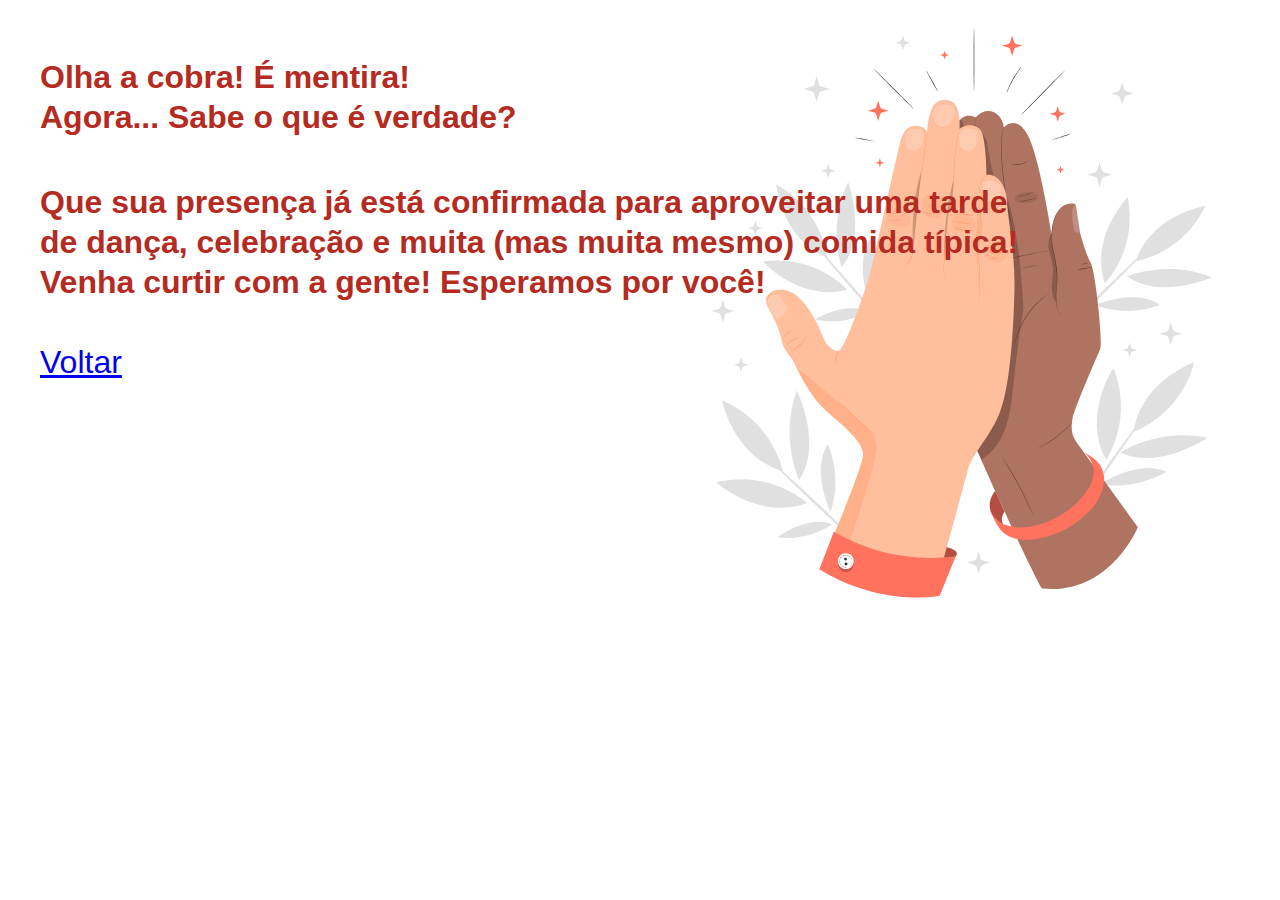
==== obrigado.html @ d4c686ba "Project Finalization" ====
<!DOCTYPE html>
<html lang="en">
<head>
  <meta charset="UTF-8">
  <meta name="viewport" content="width=device-width, initial-scale=1.0">
  <link rel="stylesheet" href="styles.css" />
  <title>Obrigado</title>
</head>
<body>
  <div class="obrigado">
    <div>
      <h1>
        Olha a cobra! É mentira! <br>
        Agora... Sabe o que é verdade? <br> <br>
      </h1>
        <h2>
        <b>Que sua presença já está confirmada para aproveitar uma tarde<br>
          de dança, celebração e muita (mas muita mesmo) comida típica!<br>
          Venha curtir com a gente! Esperamos por você!</b>
      </h2>
    <br>
    </div>
  <div>

  </div>
  <a href="http://localhost:5500/">Voltar</a>
  
</div>
</body>
</html>
---- styles.css ----
/* Global Styles */
* {
  margin: 0;
  padding: 0;
  box-sizing: border-box;
  -webkit-font-smoothing: antialiased;
  -moz-osx-font-smoothing: grayscale;
}


:root {
  font-size: 62.5%;
  --base-font: 'Mulish', sans-serif;

  /* Colors */
  --white: #ffffff;
  --light-gray: #f9f4fb;
  --accent-color: #B52A21;
  --text-base-color: #312d64;
  --gradient-background: linear-gradient(76.21deg, #D47C2A 0%, #000000 99.68%);
}

html {
  scroll-behavior: smooth;
}

body {
  background: var(--white);
  font-family: var(--base-font);
}

img {
  width: 100%;
}

/* Typography */
h1 {
  font-size: 3.2rem;
  line-height: 4rem;
  font-weight: 900;
  color: var(--accent-color);
  margin: 1.7rem 0 0.5rem 0;

}

h2 {
  font-size: 3.2rem;
  line-height: 4rem;
  font-weight: 900;
  color: var(--accent-color);

}

h3 {
  font-size: 2.9rem;
  line-height: 3.6rem;
  font-weight: 900;
  color: var(--accent-color);
  margin-bottom: 2rem;
}

p {
  font-size: 1.6rem;
  line-height: 2rem;
  font-weight: 600;
  color: var(--text-base-color);
  text-decoration: none;
}


.obrigado {
  width: 100%;
  height: 100vh;

  display: block;
  align-items: center;
  justify-content: center;

  font-size: 3.2rem;
  line-height: 4rem;
  padding: 4rem;

  height: 62.2rem;
  margin: 0 auto;
  background: url(./images/thanks.svg);
  background-repeat: no-repeat;
  background-position: right;

}
/* Form */
button,
input,
fieldset,
textarea {
  border: none;
  background: none;
  font-family: var(--base-font);
}

/* Hero Section */
#hero {
  padding: 0 0rem 9.3rem 3.2rem;
  width: 100%;
}

#hero .hero-cta p {
  font-size: 2rem;
  line-height: 2.5rem;
  font-weight: 600;
  color: var(--text-base-color);
  margin-bottom: 3.5rem;
}

#hero .hero-cta .button-down {
  width: 5.8rem;
  height: 10.5rem;
  border: 4px solid var(--accent-color);
  border-radius: 76rem;
  display: flex;
  align-items: center;
  justify-content: center;
  margin: 0 auto;
  transition: filter 300ms;
}

#hero .hero-cta .button-down:hover {
  filter: brightness(0.7);
}

#hero .hero-cta .button-down img {
  width: 3rem;
}

/* Cards Section */
#cards {
  width: 100%;
  height: 100%;
  background: var(--gradient-background);
  padding: 5.3rem 3.9rem 5.5rem;
  display: grid;
  gap: 4.9rem;
}

#cards .card {
  background: var(--white);
  padding: 2.6rem;
  border-radius: 2rem;
}

#cards .card img {
  width: 8rem;
  margin-bottom: 3.3rem;
}

#cards .card .card-text {
  width: 26.5rem;
}

/* Contact Section */
#contact {
  width: 100%;
  height: 100%;
  padding: 7.8rem 3.9rem 6.5rem;
}

#contact form h2 {
  margin-bottom: 4.3rem;
}

#contact form .input-wrapper {
  margin-bottom: 2.4rem;
}

#contact form input,
#contact form textarea {
  width: 100%;
  border: 0.15rem solid var(--text-base-color);
  border-radius: 1.6rem;
  padding: 4rem 1.6rem 1.6rem;
  color: var(--text-base-color);
  font-weight: 600;
  font-size: 1.6rem;
}

#contact form textarea {
  height: 13rem;
  resize: vertical;
}

#contact form input::placeholder,
#contact form textarea::placeholder {
  color: var(--text-base-color);
  font-weight: 600;
  font-size: 1.6rem;
  padding-left: 2.8rem;
}


#contact form button {
  background: var(--gradient-background);
  color: var(--white);
  font-size: 1.4rem;
  font-weight: 700;
  line-height: 2.4rem;
  padding: 1rem 1.6rem;
  border-radius: 1.6rem;
  cursor: pointer;
  transition: filter 200ms;
}

#contact form button:hover {
  filter: brightness(0.9);
}

#name {
  background: url(./images/person.svg) no-repeat scroll 1.4rem 1.2rem;
}

#email {
  background: url(./images/mail.svg) no-repeat scroll 1.4rem 1.2rem;
}

#food {
  background: url(./images/food.svg) no-repeat scroll 1.4rem 1.2rem;
}

/* Footer Section */
footer {
  background: var(--gradient-background);

  padding: 3.2rem 1.6rem;
}

footer p {
  color: var(--white);
  font-size: 1.9rem;
  line-height: 2.4rem;
  font-weight: 600;
  text-align: center;
}

/* @media */

@media (min-width: 1440px) {
  /* Global Styles */
  h1 {
    font-size: 5.8rem;
    line-height: 7.3rem;
    margin: 0 0 0.8rem;
  }

  /* Hero Section */
  #hero {
    display: flex;
    justify-content: space-between;
    padding: 0 0rem 10rem 10.9rem;
    max-height: 83.6rem;
  }

  #hero .hero-cta {
    order: 1;
    margin-top: 31.2rem;
  }

  #hero .bumpkin {
    order: 2;
  }

  #hero .hero-cta p {
    font-size: 3.2rem;
    line-height: 4rem;
    margin-bottom: 17.9rem;
  }

  #hero .hero-cta .button-down {
    margin: 0;
    justify-self: flex-end;
  }

  /* Cards Section */
  #cards {
    grid-template-columns: repeat(3, 1fr);
    gap: 4rem;
    padding: 6rem 8rem 6rem;
  }

  #cards .card {
    padding: 3.2rem;
    border-radius: 2.4rem;
  }

  #cards .card img {
    width: 9.7rem;
    margin-bottom: 2rem;
  }

  /* Contact Section */
  #contact {
    display: flex;
    align-items: center;
    gap: 9.2rem;
    padding: 0;
    height: 62.2rem;
    margin: 0 auto;
    background: url(./images/lightArt.svg);
    background-repeat: no-repeat;
    background-position: right;
  }

  #contact form {
    flex: 1;
    margin-left: 10.9rem;
  }
  #contact .stars {
    flex: 1;
  }
}
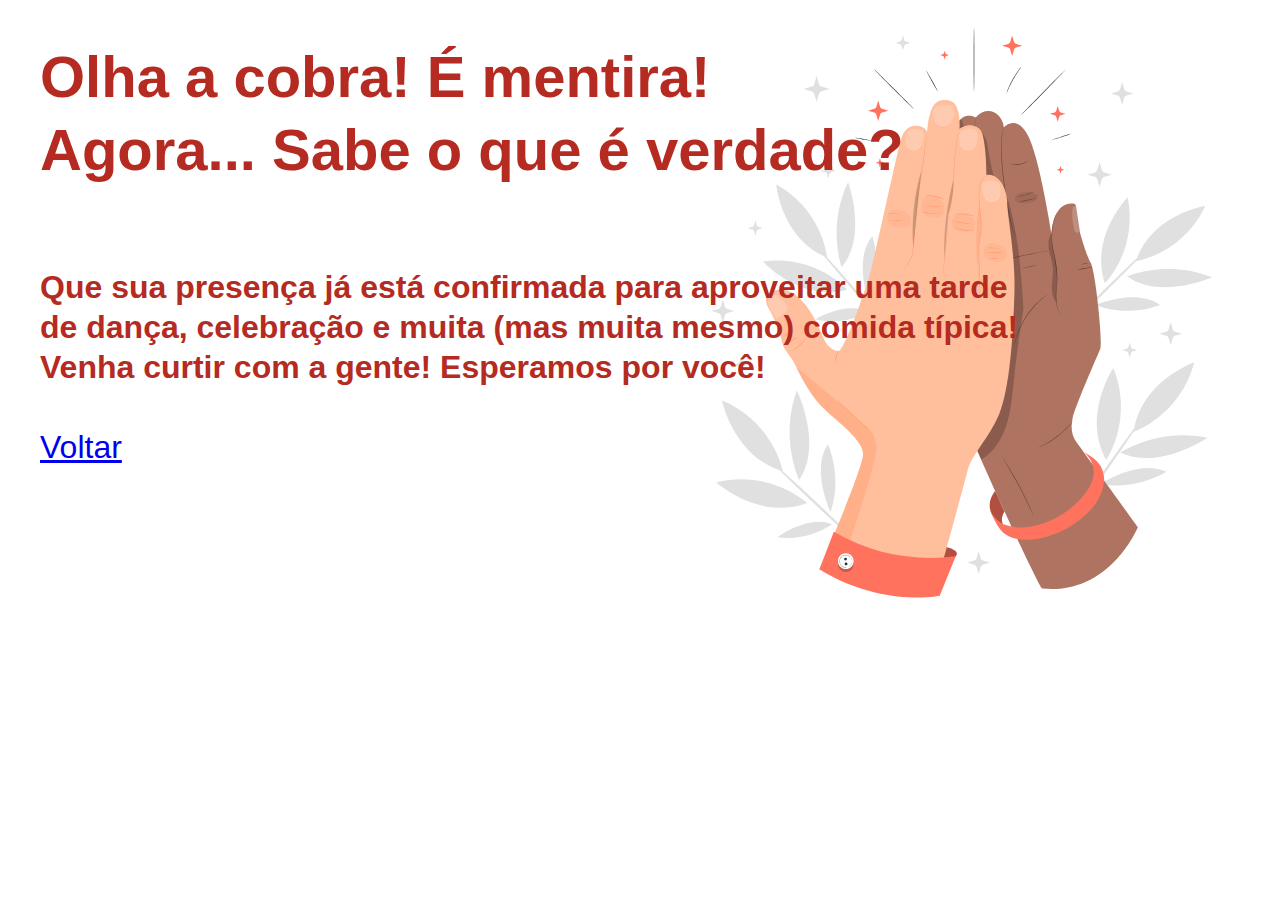
==== commit b7cc7d74: "Link voltar" ====
--- a/obrigado.html
+++ b/obrigado.html
@@ -23,8 +23,8 @@
   <div>
 
   </div>
-  <a href="http://localhost:5500/">Voltar</a>
+  <a href="https://o-carvalho.github.io/festaJunina/">Voltar</a>
   
 </div>
 </body>
-</html>+</html>
--- a/styles.css
+++ b/styles.css
@@ -99,8 +99,16 @@
 
 /* Hero Section */
 #hero {
-  padding: 0 0rem 9.3rem 3.2rem;
-  width: 100%;
+  padding: 1rem;
+  width: 100%;
+}
+#hero .img {
+  background: cover;
+  position: flex;
+}
+
+#hero .hero-cta h1 {
+  color: #f89703;
 }
 
 #hero .hero-cta p {
@@ -114,7 +122,7 @@
 #hero .hero-cta .button-down {
   width: 5.8rem;
   height: 10.5rem;
-  border: 4px solid var(--accent-color);
+  border: 4px solid #f89703;
   border-radius: 76rem;
   display: flex;
   align-items: center;
@@ -241,7 +249,7 @@
 
 /* @media */
 
-@media (min-width: 1440px) {
+@media (min-width: 940px) {
   /* Global Styles */
   h1 {
     font-size: 5.8rem;
@@ -264,6 +272,10 @@
 
   #hero .bumpkin {
     order: 2;
+  }
+
+  #hero .hero-cta h1 {
+    color: #f89703;
   }
 
   #hero .hero-cta p {
@@ -302,7 +314,7 @@
     padding: 0;
     height: 62.2rem;
     margin: 0 auto;
-    background: url(./images/lightArt.svg);
+    background: url(./images/back-contact.svg);
     background-repeat: no-repeat;
     background-position: right;
   }
@@ -314,4 +326,4 @@
   #contact .stars {
     flex: 1;
   }
-}+}
